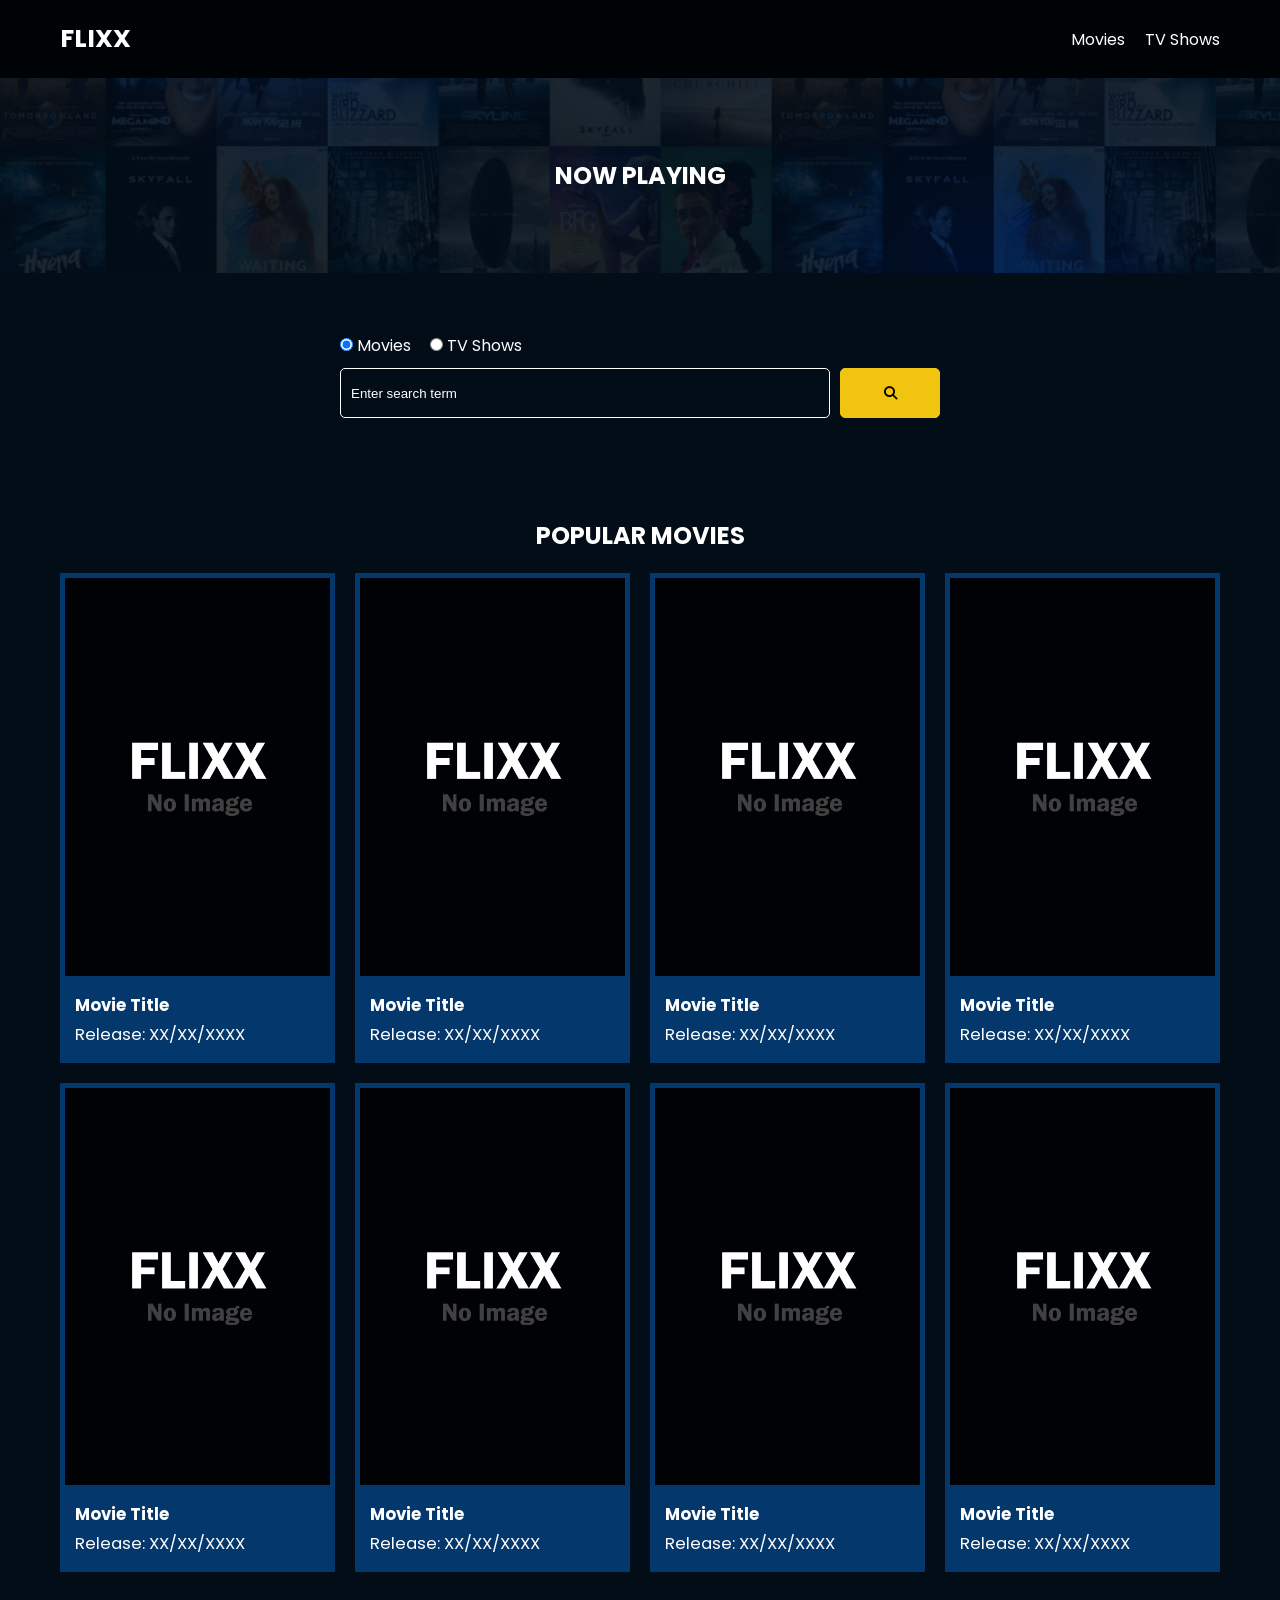
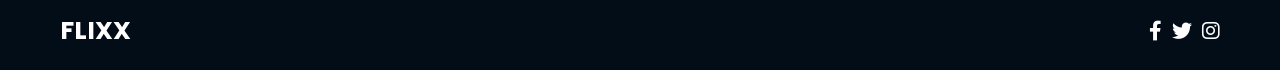
==== index.html @ 479014ad "Initial commit" ====
<!DOCTYPE html>
<html lang="en">
  <head>
    <meta charset="UTF-8" />
    <meta http-equiv="X-UA-Compatible" content="IE=edge" />
    <meta name="viewport" content="width=device-width, initial-scale=1.0" />
    <link rel="preconnect" href="https://fonts.googleapis.com" />
    <link rel="preconnect" href="https://fonts.gstatic.com" crossorigin />
    <link
      href="https://fonts.googleapis.com/css2?family=Poppins:wght@300;400;700&display=swap"
      rel="stylesheet"
    />
    <link rel="stylesheet" href="lib/swiper.css" />
    <link rel="stylesheet" href="lib/fontawesome.css" />
    <link rel="stylesheet" href="css/style.css" />
    <link rel="stylesheet" href="css/spinner.css" />
    <script src="lib/swiper.js"></script>
    <script src="js/script.js" defer></script>
    <title>Flixx</title>
  </head>
  <body>
    <header class="main-header">
      <div class="container">
        <div class="logo"><a href="/">FLIXX</a></div>
        <nav>
          <ul>
            <li>
              <a class="nav-link" href="/">Movies</a>
            </li>
            <li>
              <a class="nav-link" href="/shows.html">TV Shows</a>
            </li>
          </ul>
        </nav>
      </div>
    </header>

    <!-- Now Playing Section -->
    <section class="now-playing">
      <h2>Now Playing</h2>
      <div class="swiper">
        <div class="swiper-wrapper">
          <!-- <div class="swiper-slide">
            <a href="movie-details.html?id=1">
              <img src="./images/no-image.jpg" alt="Movie Title" />
            </a>
            <h4 class="swiper-rating">
              <i class="fas fa-star text-secondary"></i> 8 / 10
            </h4>
          </div> -->
        </div>
      </div>
    </section>

    <!-- Search Movies -->
    <section class="search">
      <div class="container">
        <div id="alert"></div>
        <form action="/search.html" class="search-form">
          <!-- movies and shows radio box -->
          <div class="search-radio">
            <input type="radio" id="movie" name="type" value="movie" checked />
            <label for="movies">Movies</label>
            <input type="radio" id="tv" name="type" value="tv" />
            <label for="shows">TV Shows</label>
          </div>
          <div class="search-flex">
            <input
              type="text"
              name="search-term"
              id="search-term"
              placeholder="Enter search term"
            />
            <button class="btn" type="submit">
              <i class="fas fa-search"></i>
            </button>
          </div>
        </form>
      </div>
    </section>

    <!-- Popular Movies -->
    <section class="container">
      <h2>Popular Movies</h2>
      <div id="popular-movies" class="grid">
        <div class="card">
          <a href="movie-details.html?id=1">
            <img
              src="images/no-image.jpg"
              class="card-img-top"
              alt="Movie Title"
            />
          </a>
          <div class="card-body">
            <h5 class="card-title">Movie Title</h5>
            <p class="card-text">
              <small class="text-muted">Release: XX/XX/XXXX</small>
            </p>
          </div>
        </div>
        <div class="card">
          <a href="movie-details.html?id=1">
            <img
              src="images/no-image.jpg"
              class="card-img-top"
              alt="Movie Title"
            />
          </a>
          <div class="card-body">
            <h5 class="card-title">Movie Title</h5>
            <p class="card-text">
              <small class="text-muted">Release: XX/XX/XXXX</small>
            </p>
          </div>
        </div>
        <div class="card">
          <a href="movie-details.html?id=1">
            <img
              src="images/no-image.jpg"
              class="card-img-top"
              alt="Movie Title"
            />
          </a>
          <div class="card-body">
            <h5 class="card-title">Movie Title</h5>
            <p class="card-text">
              <small class="text-muted">Release: XX/XX/XXXX</small>
            </p>
          </div>
        </div>
        <div class="card">
          <a href="movie-details.html?id=1">
            <img
              src="images/no-image.jpg"
              class="card-img-top"
              alt="Movie Title"
            />
          </a>
          <div class="card-body">
            <h5 class="card-title">Movie Title</h5>
            <p class="card-text">
              <small class="text-muted">Release: XX/XX/XXXX</small>
            </p>
          </div>
        </div>
        <div class="card">
          <a href="movie-details.html?id=1">
            <img
              src="images/no-image.jpg"
              class="card-img-top"
              alt="Movie Title"
            />
          </a>
          <div class="card-body">
            <h5 class="card-title">Movie Title</h5>
            <p class="card-text">
              <small class="text-muted">Release: XX/XX/XXXX</small>
            </p>
          </div>
        </div>
        <div class="card">
          <a href="movie-details.html?id=1">
            <img
              src="images/no-image.jpg"
              class="card-img-top"
              alt="Movie Title"
            />
          </a>
          <div class="card-body">
            <h5 class="card-title">Movie Title</h5>
            <p class="card-text">
              <small class="text-muted">Release: XX/XX/XXXX</small>
            </p>
          </div>
        </div>
        <div class="card">
          <a href="movie-details.html?id=1">
            <img
              src="images/no-image.jpg"
              class="card-img-top"
              alt="Movie Title"
            />
          </a>
          <div class="card-body">
            <h5 class="card-title">Movie Title</h5>
            <p class="card-text">
              <small class="text-muted">Release: XX/XX/XXXX</small>
            </p>
          </div>
        </div>
        <div class="card">
          <a href="movie-details.html?id=1">
            <img
              src="images/no-image.jpg"
              class="card-img-top"
              alt="Movie Title"
            />
          </a>
          <div class="card-body">
            <h5 class="card-title">Movie Title</h5>
            <p class="card-text">
              <small class="text-muted">Release: XX/XX/XXXX</small>
            </p>
          </div>
        </div>
      </div>
    </section>

    <!-- Footer -->
    <footer class="main-footer">
      <div class="container">
        <div class="logo"><span>FLIXX</span></div>
        <div class="social-links">
          <a href="https://www.facebook.com" target="_blank"
            ><i class="fab fa-facebook-f"></i
          ></a>
          <a href="https://www.twitter.com" target="_blank"
            ><i class="fab fa-twitter"></i
          ></a>
          <a href="https://www.instagram.com" target="_blank"
            ><i class="fab fa-instagram"></i
          ></a>
        </div>
      </div>
    </footer>

    <div class="spinner"></div>
  </body>
</html>
---- css/style.css ----
*,
*::before,
*::after {
  box-sizing: border-box;
  padding: 0;
  margin: 0;
}

:root {
  --color-primary: #020d18;
  --color-secondary: #f1c40f;
}

body {
  font-family: 'Poppins', sans-serif;
  font-size: 16px;
  background: var(--color-primary);
  color: #fff;
  overflow-x: hidden;
}

a {
  color: #fff;
  text-decoration: none;
}

ul {
  list-style: none;
}

.text-primary {
  color: var(--color-secondary);
}

.text-secondary {
  color: var(--color-secondary);
}

.active {
  color: var(--color-secondary);
  font-weight: 700;
}

.back {
  margin-top: 30px;
}

.btn {
  display: inline-block;
  padding: 0.5rem 1rem;
  border: 1px solid var(--color-secondary);
  border-radius: 5px;
  color: #fff;
  cursor: pointer;
  background: transparent;
  transition: all 0.3s ease-in-out;
}

.btn:hover {
  background: var(--color-secondary);
  color: #000;
}

.btn:disabled {
  border-color: #ccc;
  cursor: not-allowed;
}

.btn:disabled:hover {
  background: transparent;
  color: #fff;
}

.container {
  max-width: 1200px;
  width: 100%;
  margin: 0 auto;
  padding: 0 20px;
}

.main-header .container {
  display: flex;
  justify-content: space-between;
  align-items: center;
  padding: 0 20px;
}

.main-header {
  padding: 20px 0;
  background: rgba(0, 0, 0, 0.8);
}

.main-header .logo {
  color: #fff;
  font-size: 25px;
  font-weight: 700;
  text-transform: uppercase;
}

.main-header ul {
  display: flex;
}

.main-header ul li {
  margin-left: 20px;
}

.main-header ul li a {
  font-size: 16px;
}

.main-header ul li a:hover {
  color: var(--color-secondary);
}

/* Grid */
.grid {
  display: grid;
  grid-template-columns: repeat(auto-fit, minmax(250px, 1fr));
  grid-gap: 20px;
}

/* Card */
.card {
  background: #04376b;
  padding: 5px;
}

.card img {
  width: 100%;
}

.card-body {
  padding: 10px;
  font-size: 20px;
}

.card:hover {
  transform: scale(1.05);
  transition: all 0.5s ease-in-out;
  background: #0a4b8f;
}

/* Footer */
.main-footer {
  background: #020d18;
  padding: 20px 0;
  margin-top: 20px;
}

.main-footer .container {
  display: flex;
  justify-content: space-between;
  align-items: center;
}

.main-footer .container .logo {
  color: #fff;
  font-size: 25px;
  font-weight: 700;
  text-transform: uppercase;
}

.main-footer .container .social-links {
  display: flex;
  font-size: 20px;
}

.main-footer .container .social-links a {
  margin-left: 10px;
  color: #fff;
}

.main-footer .container .social-links a:hover {
  color: var(--color-secondary);
}

/* Section: Now Playing */

section.now-playing {
  padding: 60px;
  background: url(../images/showcase-bg.jpg) no-repeat center center/cover;
}

section h2 {
  margin: 20px 0;
  text-align: center;
  text-transform: uppercase;
}

/* Slider */
.swiper {
  width: 100%;
  height: 50%;
}

.swiper-slide {
  text-align: center;
  font-size: 18px;
  background: var(--color-primary);
  display: flex;
  flex-direction: column;
  justify-content: center;
  align-items: center;
}

.swiper-slide img {
  display: block;
  width: 100%;
  height: 100%;
  object-fit: cover;
}

.swiper-rating {
  padding: 10px;
}

/* Movie Details */
.details-top {
  display: flex;
  justify-content: space-between;
  align-items: center;
  margin: 50px 0 30px;
}

.details-top img {
  width: 400px;
  height: 100%;
  margin-right: 60px;
  object-fit: cover;
}

.details-top p {
  margin: 20px 0;
}

.details-top .btn {
  margin-top: 20px;
}

.details-bottom {
}

.details-bottom li {
  margin: 15px 0;
  padding-bottom: 8px;
  border-bottom: 1px solid #fff;
  border-color: rgba(255, 255, 255, 0.1);
}

/* Search */
.search {
  padding: 60px;
  margin-bottom: 40px;
}

.search .container {
  display: flex;
  justify-content: center;
  align-items: center;
  flex-direction: column;
}

.search .container h2 {
  margin-bottom: 20px;
}

.search .container form {
  width: 100%;
  max-width: 600px;
}

.search-radio label {
  margin-right: 15px;
}

.search-flex {
  display: flex;
  justify-content: space-between;
  align-items: center;
  margin-top: 10px;
}

.search .container form input[type='text'] {
  flex: 6;
  width: 100%;
  height: 50px;
  padding: 10px;
  margin-right: 10px;
  border: 1px solid #fff;
  border-radius: 5px;
  background: transparent;
  color: #fff;
}

.search .container form input[type='text']::placeholder {
  color: #fff;
}

.search .container form input[type='text']:focus {
  outline: none;
}

.search .container form button {
  flex: 1;
  display: block;
  width: 100%;
  padding: 10px;
  border-radius: 5px;
  height: 50px;
  cursor: pointer;
  background: var(--color-secondary);
  color: #000;
}

.search .container form button:hover {
  background: transparent;
  color: #fff;
}

.pagination {
  margin-top: 20px;
}

.page-counter {
  margin-top: 10px;
}

/* Alert */
.alert {
  background: red;
  padding: 10px 20px;
  margin-bottom: 20px;
  border-radius: 5px;
}

.alert-success {
  background: green;
}

.alert-error {
  background: red;
}
---- css/spinner.css ----
/* Spinner From: https://codepen.io/tbrownvisuals/pen/edGYvx */
.spinner {
  position: fixed;
  z-index: 999;
  height: 2em;
  width: 2em;
  overflow: show;
  margin: auto;
  top: 0;
  left: 0;
  bottom: 0;
  right: 0;
  display: none;
}

.show {
  display: block;
}

/* Transparent Overlay */
.spinner:before {
  content: '';
  display: block;
  position: fixed;
  top: 0;
  left: 0;
  width: 100%;
  height: 100%;
  background: radial-gradient(rgba(20, 20, 20, 0.8), rgba(0, 0, 0, 0.8));

  background: -webkit-radial-gradient(
    rgba(20, 20, 20, 0.8),
    rgba(0, 0, 0, 0.8)
  );
}

/* :not(:required) hides these rules from IE9 and below */
.spinner:not(:required) {
  /* hide "loading..." text */
  font: 0/0 a;
  color: transparent;
  text-shadow: none;
  background-color: transparent;
  border: 0;
}

.spinner:not(:required):after {
  content: '';
  display: block;
  font-size: 10px;
  width: 1em;
  height: 1em;
  margin-top: -0.5em;
  -webkit-animation: spinner 150ms infinite linear;
  -moz-animation: spinner 150ms infinite linear;
  -ms-animation: spinner 150ms infinite linear;
  -o-animation: spinner 150ms infinite linear;
  animation: spinner 150ms infinite linear;
  border-radius: 0.5em;
  -webkit-box-shadow: rgba(255, 255, 255, 0.75) 1.5em 0 0 0,
    rgba(255, 255, 255, 0.75) 1.1em 1.1em 0 0,
    rgba(255, 255, 255, 0.75) 0 1.5em 0 0,
    rgba(255, 255, 255, 0.75) -1.1em 1.1em 0 0,
    rgba(255, 255, 255, 0.75) -1.5em 0 0 0,
    rgba(255, 255, 255, 0.75) -1.1em -1.1em 0 0,
    rgba(255, 255, 255, 0.75) 0 -1.5em 0 0,
    rgba(255, 255, 255, 0.75) 1.1em -1.1em 0 0;
  box-shadow: rgba(255, 255, 255, 0.75) 1.5em 0 0 0,
    rgba(255, 255, 255, 0.75) 1.1em 1.1em 0 0,
    rgba(255, 255, 255, 0.75) 0 1.5em 0 0,
    rgba(255, 255, 255, 0.75) -1.1em 1.1em 0 0,
    rgba(255, 255, 255, 0.75) -1.5em 0 0 0,
    rgba(255, 255, 255, 0.75) -1.1em -1.1em 0 0,
    rgba(255, 255, 255, 0.75) 0 -1.5em 0 0,
    rgba(255, 255, 255, 0.75) 1.1em -1.1em 0 0;
}

/* Animation */

@-webkit-keyframes spinner {
  0% {
    -webkit-transform: rotate(0deg);
    -moz-transform: rotate(0deg);
    -ms-transform: rotate(0deg);
    -o-transform: rotate(0deg);
    transform: rotate(0deg);
  }
  100% {
    -webkit-transform: rotate(360deg);
    -moz-transform: rotate(360deg);
    -ms-transform: rotate(360deg);
    -o-transform: rotate(360deg);
    transform: rotate(360deg);
  }
}
@-moz-keyframes spinner {
  0% {
    -webkit-transform: rotate(0deg);
    -moz-transform: rotate(0deg);
    -ms-transform: rotate(0deg);
    -o-transform: rotate(0deg);
    transform: rotate(0deg);
  }
  100% {
    -webkit-transform: rotate(360deg);
    -moz-transform: rotate(360deg);
    -ms-transform: rotate(360deg);
    -o-transform: rotate(360deg);
    transform: rotate(360deg);
  }
}
@-o-keyframes spinner {
  0% {
    -webkit-transform: rotate(0deg);
    -moz-transform: rotate(0deg);
    -ms-transform: rotate(0deg);
    -o-transform: rotate(0deg);
    transform: rotate(0deg);
  }
  100% {
    -webkit-transform: rotate(360deg);
    -moz-transform: rotate(360deg);
    -ms-transform: rotate(360deg);
    -o-transform: rotate(360deg);
    transform: rotate(360deg);
  }
}
@keyframes spinner {
  0% {
    -webkit-transform: rotate(0deg);
    -moz-transform: rotate(0deg);
    -ms-transform: rotate(0deg);
    -o-transform: rotate(0deg);
    transform: rotate(0deg);
  }
  100% {
    -webkit-transform: rotate(360deg);
    -moz-transform: rotate(360deg);
    -ms-transform: rotate(360deg);
    -o-transform: rotate(360deg);
    transform: rotate(360deg);
  }
}
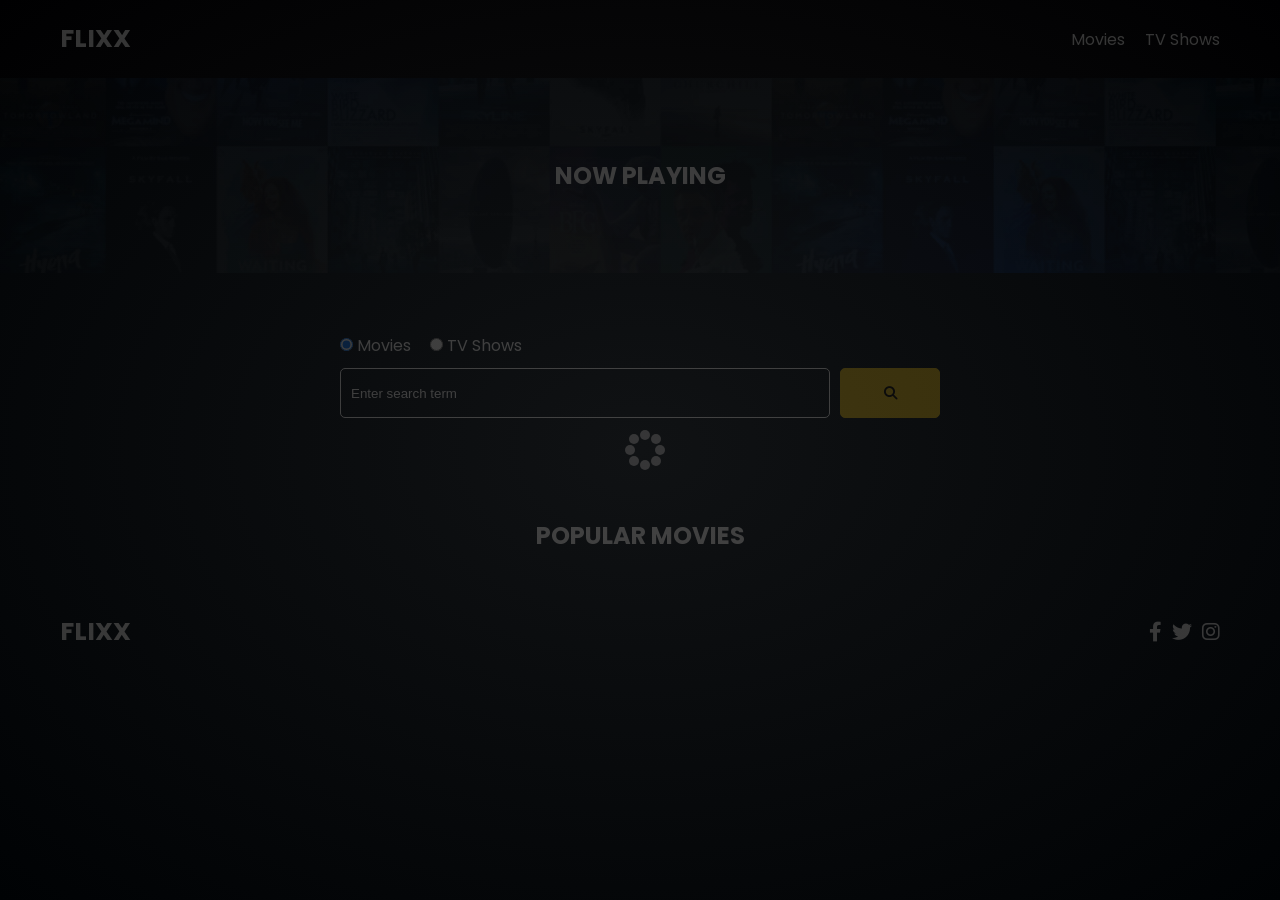
==== commit af0bbada: "Add spinner, remove pop-show cards, display dynamic current pop-show" ====
--- a/index.html
+++ b/index.html
@@ -1,46 +1,45 @@
 <!DOCTYPE html>
 <html lang="en">
-  <head>
-    <meta charset="UTF-8" />
-    <meta http-equiv="X-UA-Compatible" content="IE=edge" />
-    <meta name="viewport" content="width=device-width, initial-scale=1.0" />
-    <link rel="preconnect" href="https://fonts.googleapis.com" />
-    <link rel="preconnect" href="https://fonts.gstatic.com" crossorigin />
-    <link
-      href="https://fonts.googleapis.com/css2?family=Poppins:wght@300;400;700&display=swap"
-      rel="stylesheet"
-    />
-    <link rel="stylesheet" href="lib/swiper.css" />
-    <link rel="stylesheet" href="lib/fontawesome.css" />
-    <link rel="stylesheet" href="css/style.css" />
-    <link rel="stylesheet" href="css/spinner.css" />
-    <script src="lib/swiper.js"></script>
-    <script src="js/script.js" defer></script>
-    <title>Flixx</title>
-  </head>
-  <body>
-    <header class="main-header">
-      <div class="container">
-        <div class="logo"><a href="/">FLIXX</a></div>
-        <nav>
-          <ul>
-            <li>
-              <a class="nav-link" href="/">Movies</a>
-            </li>
-            <li>
-              <a class="nav-link" href="/shows.html">TV Shows</a>
-            </li>
-          </ul>
-        </nav>
-      </div>
-    </header>
 
-    <!-- Now Playing Section -->
-    <section class="now-playing">
-      <h2>Now Playing</h2>
-      <div class="swiper">
-        <div class="swiper-wrapper">
-          <!-- <div class="swiper-slide">
+<head>
+  <meta charset="UTF-8" />
+  <meta http-equiv="X-UA-Compatible" content="IE=edge" />
+  <meta name="viewport" content="width=device-width, initial-scale=1.0" />
+  <link rel="preconnect" href="https://fonts.googleapis.com" />
+  <link rel="preconnect" href="https://fonts.gstatic.com" crossorigin />
+  <link href="https://fonts.googleapis.com/css2?family=Poppins:wght@300;400;700&display=swap" rel="stylesheet" />
+  <link rel="stylesheet" href="lib/swiper.css" />
+  <link rel="stylesheet" href="lib/fontawesome.css" />
+  <link rel="stylesheet" href="css/style.css" />
+  <link rel="stylesheet" href="css/spinner.css" />
+  <script src="lib/swiper.js"></script>
+  <script src="js/script.js" defer></script>
+  <title>Flixx</title>
+</head>
+
+<body>
+  <header class="main-header">
+    <div class="container">
+      <div class="logo"><a href="/">FLIXX</a></div>
+      <nav>
+        <ul>
+          <li>
+            <a class="nav-link" href="/">Movies</a>
+          </li>
+          <li>
+            <a class="nav-link" href="/shows.html">TV Shows</a>
+          </li>
+        </ul>
+      </nav>
+    </div>
+  </header>
+
+  <!-- Now Playing Section -->
+  <section class="now-playing">
+    <h2>Now Playing</h2>
+    <div class="swiper">
+      <div class="swiper-wrapper">
+        <!-- <div class="swiper-slide">
             <a href="movie-details.html?id=1">
               <img src="./images/no-image.jpg" alt="Movie Title" />
             </a>
@@ -48,182 +47,53 @@
               <i class="fas fa-star text-secondary"></i> 8 / 10
             </h4>
           </div> -->
+      </div>
+    </div>
+  </section>
+
+  <!-- Search Movies -->
+  <section class="search">
+    <div class="container">
+      <div id="alert"></div>
+      <form action="/search.html" class="search-form">
+        <!-- movies and shows radio box -->
+        <div class="search-radio">
+          <input type="radio" id="movie" name="type" value="movie" checked />
+          <label for="movies">Movies</label>
+          <input type="radio" id="tv" name="type" value="tv" />
+          <label for="shows">TV Shows</label>
         </div>
+        <div class="search-flex">
+          <input type="text" name="search-term" id="search-term" placeholder="Enter search term" />
+          <button class="btn" type="submit">
+            <i class="fas fa-search"></i>
+          </button>
+        </div>
+      </form>
+    </div>
+  </section>
+
+  <!-- Popular Movies -->
+  <section class="container">
+    <h2>Popular Movies</h2>
+    <div id="popular-movies" class="grid">
+
+    </div>
+  </section>
+
+  <!-- Footer -->
+  <footer class="main-footer">
+    <div class="container">
+      <div class="logo"><span>FLIXX</span></div>
+      <div class="social-links">
+        <a href="https://www.facebook.com" target="_blank"><i class="fab fa-facebook-f"></i></a>
+        <a href="https://www.twitter.com" target="_blank"><i class="fab fa-twitter"></i></a>
+        <a href="https://www.instagram.com" target="_blank"><i class="fab fa-instagram"></i></a>
       </div>
-    </section>
+    </div>
+  </footer>
 
-    <!-- Search Movies -->
-    <section class="search">
-      <div class="container">
-        <div id="alert"></div>
-        <form action="/search.html" class="search-form">
-          <!-- movies and shows radio box -->
-          <div class="search-radio">
-            <input type="radio" id="movie" name="type" value="movie" checked />
-            <label for="movies">Movies</label>
-            <input type="radio" id="tv" name="type" value="tv" />
-            <label for="shows">TV Shows</label>
-          </div>
-          <div class="search-flex">
-            <input
-              type="text"
-              name="search-term"
-              id="search-term"
-              placeholder="Enter search term"
-            />
-            <button class="btn" type="submit">
-              <i class="fas fa-search"></i>
-            </button>
-          </div>
-        </form>
-      </div>
-    </section>
+  <div class="spinner"></div>
+</body>
 
-    <!-- Popular Movies -->
-    <section class="container">
-      <h2>Popular Movies</h2>
-      <div id="popular-movies" class="grid">
-        <div class="card">
-          <a href="movie-details.html?id=1">
-            <img
-              src="images/no-image.jpg"
-              class="card-img-top"
-              alt="Movie Title"
-            />
-          </a>
-          <div class="card-body">
-            <h5 class="card-title">Movie Title</h5>
-            <p class="card-text">
-              <small class="text-muted">Release: XX/XX/XXXX</small>
-            </p>
-          </div>
-        </div>
-        <div class="card">
-          <a href="movie-details.html?id=1">
-            <img
-              src="images/no-image.jpg"
-              class="card-img-top"
-              alt="Movie Title"
-            />
-          </a>
-          <div class="card-body">
-            <h5 class="card-title">Movie Title</h5>
-            <p class="card-text">
-              <small class="text-muted">Release: XX/XX/XXXX</small>
-            </p>
-          </div>
-        </div>
-        <div class="card">
-          <a href="movie-details.html?id=1">
-            <img
-              src="images/no-image.jpg"
-              class="card-img-top"
-              alt="Movie Title"
-            />
-          </a>
-          <div class="card-body">
-            <h5 class="card-title">Movie Title</h5>
-            <p class="card-text">
-              <small class="text-muted">Release: XX/XX/XXXX</small>
-            </p>
-          </div>
-        </div>
-        <div class="card">
-          <a href="movie-details.html?id=1">
-            <img
-              src="images/no-image.jpg"
-              class="card-img-top"
-              alt="Movie Title"
-            />
-          </a>
-          <div class="card-body">
-            <h5 class="card-title">Movie Title</h5>
-            <p class="card-text">
-              <small class="text-muted">Release: XX/XX/XXXX</small>
-            </p>
-          </div>
-        </div>
-        <div class="card">
-          <a href="movie-details.html?id=1">
-            <img
-              src="images/no-image.jpg"
-              class="card-img-top"
-              alt="Movie Title"
-            />
-          </a>
-          <div class="card-body">
-            <h5 class="card-title">Movie Title</h5>
-            <p class="card-text">
-              <small class="text-muted">Release: XX/XX/XXXX</small>
-            </p>
-          </div>
-        </div>
-        <div class="card">
-          <a href="movie-details.html?id=1">
-            <img
-              src="images/no-image.jpg"
-              class="card-img-top"
-              alt="Movie Title"
-            />
-          </a>
-          <div class="card-body">
-            <h5 class="card-title">Movie Title</h5>
-            <p class="card-text">
-              <small class="text-muted">Release: XX/XX/XXXX</small>
-            </p>
-          </div>
-        </div>
-        <div class="card">
-          <a href="movie-details.html?id=1">
-            <img
-              src="images/no-image.jpg"
-              class="card-img-top"
-              alt="Movie Title"
-            />
-          </a>
-          <div class="card-body">
-            <h5 class="card-title">Movie Title</h5>
-            <p class="card-text">
-              <small class="text-muted">Release: XX/XX/XXXX</small>
-            </p>
-          </div>
-        </div>
-        <div class="card">
-          <a href="movie-details.html?id=1">
-            <img
-              src="images/no-image.jpg"
-              class="card-img-top"
-              alt="Movie Title"
-            />
-          </a>
-          <div class="card-body">
-            <h5 class="card-title">Movie Title</h5>
-            <p class="card-text">
-              <small class="text-muted">Release: XX/XX/XXXX</small>
-            </p>
-          </div>
-        </div>
-      </div>
-    </section>
-
-    <!-- Footer -->
-    <footer class="main-footer">
-      <div class="container">
-        <div class="logo"><span>FLIXX</span></div>
-        <div class="social-links">
-          <a href="https://www.facebook.com" target="_blank"
-            ><i class="fab fa-facebook-f"></i
-          ></a>
-          <a href="https://www.twitter.com" target="_blank"
-            ><i class="fab fa-twitter"></i
-          ></a>
-          <a href="https://www.instagram.com" target="_blank"
-            ><i class="fab fa-instagram"></i
-          ></a>
-        </div>
-      </div>
-    </footer>
-
-    <div class="spinner"></div>
-  </body>
-</html>
+</html>
